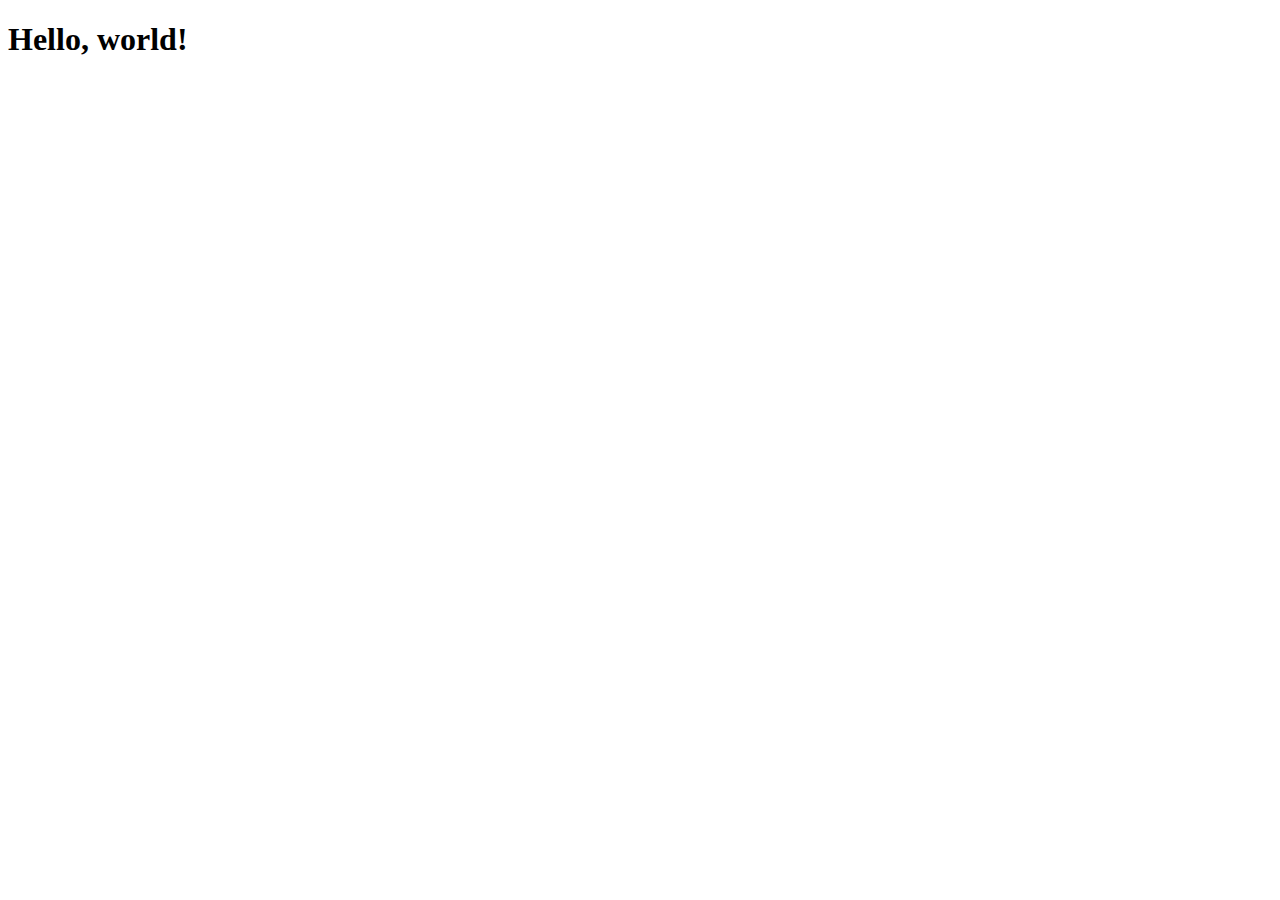
==== index.html @ cad64fb4 "Primeira Versão" ====
<!doctype html>
<html lang="pt-BR">
  <head>
    <meta charset="utf-8">
    <meta name="viewport" content="width=device-width, initial-scale=1">
    <title>FrontEnders</title>
    <link href="https://cdn.jsdelivr.net/npm/bootstrap@5.2.2/dist/css/bootstrap.min.css" rel="stylesheet" integrity="sha384-Zenh87qX5JnK2Jl0vWa8Ck2rdkQ2Bzep5IDxbcnCeuOxjzrPF/et3URy9Bv1WTRi" crossorigin="anonymous">
  </head>
  <body>
    <h1>Hello, world!</h1>
    <script src="https://cdn.jsdelivr.net/npm/bootstrap@5.2.2/dist/js/bootstrap.bundle.min.js" integrity="sha384-OERcA2EqjJCMA+/3y+gxIOqMEjwtxJY7qPCqsdltbNJuaOe923+mo//f6V8Qbsw3" crossorigin="anonymous"></script>
  </body>
</html>
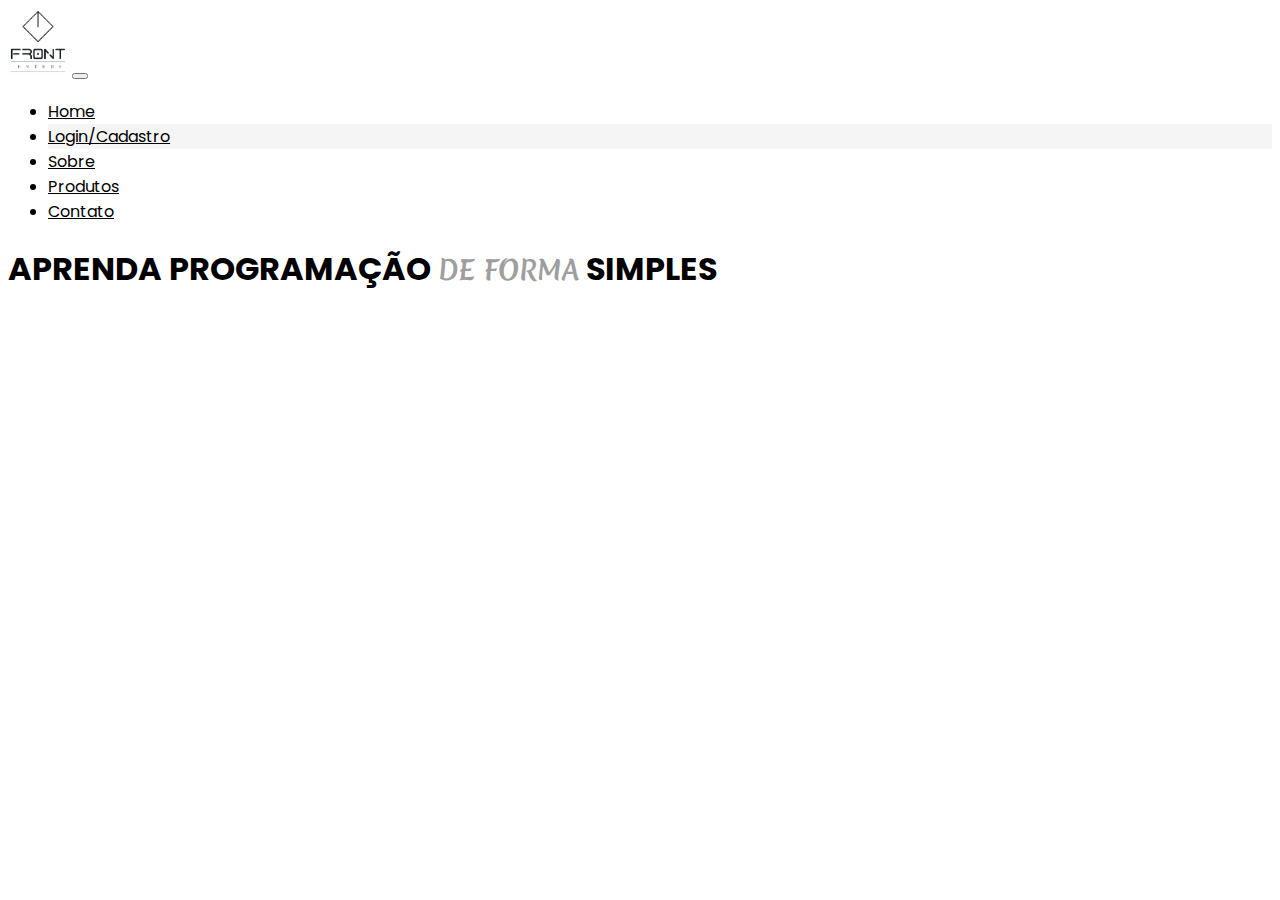
==== commit 6041b912: "Aprimoramento Header-Navbar" ====
--- a/index.html
+++ b/index.html
@@ -5,9 +5,61 @@
     <meta name="viewport" content="width=device-width, initial-scale=1">
     <title>FrontEnders</title>
     <link href="https://cdn.jsdelivr.net/npm/bootstrap@5.2.2/dist/css/bootstrap.min.css" rel="stylesheet" integrity="sha384-Zenh87qX5JnK2Jl0vWa8Ck2rdkQ2Bzep5IDxbcnCeuOxjzrPF/et3URy9Bv1WTRi" crossorigin="anonymous">
+    <link rel="stylesheet" href="./style.css">
   </head>
-  <body>
-    <h1>Hello, world!</h1>
+
+  <body class="overflow-auto">
+    
+    <header>
+
+        <nav class="navbar navbar-expand-md bg-light py-4 p-5">
+
+              <a class="navbar-brand" href="#"><img src="./src/logo/logo.png" id="logotipo"></a>
+              <!--  Menu hamburguer celular -->
+              <button class="navbar-toggler" type="button" data-bs-toggle="collapse" data-bs-target="#navbarSupportedContent" aria-controls="navbarSupportedContent" aria-expanded="false" aria-label="Toggle navigation">
+                <span class="navbar-toggler-icon"></span>
+              </button>
+              
+              <div class="collapse navbar-collapse justify-content-end" id="navbarSupportedContent">
+                <ul class="navbar-nav d-flex align-items-center">
+                  <li class="nav-item mx-2"><a class="nav-link" aria-current="page" href="#">Home</a></li>
+                  <li class="btn btn-secondary mx-2"><a class="nav-link" href="#">Login/Cadastro</a></li>
+                  <li class="nav-item mx-2"><a class="nav-link" aria-current="page" href="#">Sobre</a></li>
+                  <li class="nav-item mx-2"><a class="nav-link" aria-current="page" href="#">Produtos</a></li>
+                  <li class="nav-item mx-2"><a class="nav-link" aria-current="page" href="#">Contato</a></li>
+                </ul>
+              </div>
+          </nav>
+
+    </header>
+
+    <main>
+
+        <div class="container position-relative">
+        
+            <div class="container">
+                <div class="row align-items-start">
+                  <div class="col">
+                    <h1 class="display-1">APRENDA PROGRAMAÇÃO <small class="display-5 d-block" id="deforma">DE FORMA</small> SIMPLES</h1>
+                  </div>
+                  <div class="col">
+
+                  </div>
+                  <div class="col">
+
+                  </div>
+                </div>
+              </div>
+
+        </div>
+
+    </main>
+    
+    <footer>
+
+
+    </footer>
+
     <script src="https://cdn.jsdelivr.net/npm/bootstrap@5.2.2/dist/js/bootstrap.bundle.min.js" integrity="sha384-OERcA2EqjJCMA+/3y+gxIOqMEjwtxJY7qPCqsdltbNJuaOe923+mo//f6V8Qbsw3" crossorigin="anonymous"></script>
-  </body>
+</body>
 </html>--- a/style.css
+++ b/style.css
@@ -0,0 +1,37 @@
+/* Paleta de Cores #000000, #9e9e9e, #e0e0e0, #f5f5f5, #333333;  */
+
+@import url('https://fonts.googleapis.com/css2?family=Poppins:ital,wght@0,100;0,200;0,300;0,400;0,500;0,600;0,700;0,800;0,900;1,100;1,200;1,300;1,400;1,500;1,600;1,700;1,800;1,900&display=swap');
+@import url('https://fonts.googleapis.com/css2?family=Merienda:wght@400;700&display=swap');
+
+* {
+    font-family: "Poppins";
+}
+
+.nav-link {
+    color: #000000;
+}
+
+.nav-link {
+    color: #000000;
+}
+
+#logotipo {
+    width: 60px;
+}
+
+#deforma {
+    font-family: "Merienda";
+    color: #9e9e9e;
+}
+
+.btn {
+    background-color: #f5f5f5;
+}
+
+.btn:hover {
+    background-color: #e0e0e0;
+    box-shadow: 2px 3px 3px 0 #333333;
+}
+
+
+
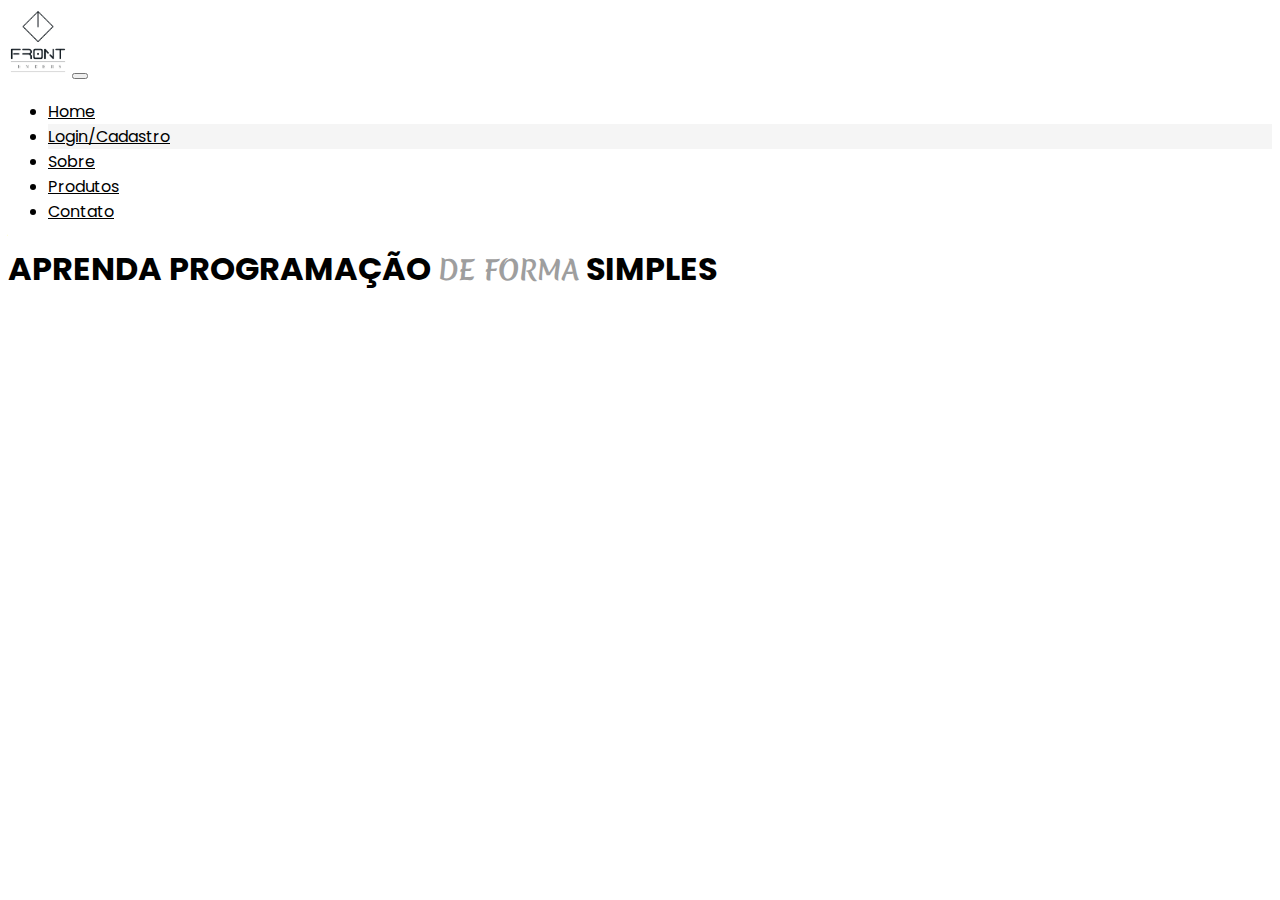
==== commit 908221ee: "Add consulta API Cep" ====
--- a/index.html
+++ b/index.html
@@ -6,6 +6,7 @@
     <title>FrontEnders</title>
     <link href="https://cdn.jsdelivr.net/npm/bootstrap@5.2.2/dist/css/bootstrap.min.css" rel="stylesheet" integrity="sha384-Zenh87qX5JnK2Jl0vWa8Ck2rdkQ2Bzep5IDxbcnCeuOxjzrPF/et3URy9Bv1WTRi" crossorigin="anonymous">
     <link rel="stylesheet" href="./style.css">
+    <link rel="icon" type="image/x-icon" href="./src/logo/logo.png">
   </head>
 
   <body class="overflow-auto">
@@ -23,10 +24,10 @@
               <div class="collapse navbar-collapse justify-content-end" id="navbarSupportedContent">
                 <ul class="navbar-nav d-flex align-items-center">
                   <li class="nav-item mx-2"><a class="nav-link" aria-current="page" href="#">Home</a></li>
-                  <li class="btn btn-secondary mx-2"><a class="nav-link" href="#">Login/Cadastro</a></li>
-                  <li class="nav-item mx-2"><a class="nav-link" aria-current="page" href="#">Sobre</a></li>
-                  <li class="nav-item mx-2"><a class="nav-link" aria-current="page" href="#">Produtos</a></li>
-                  <li class="nav-item mx-2"><a class="nav-link" aria-current="page" href="#">Contato</a></li>
+                  <li class="btn btn-secondary mx-2"><a class="nav-link" href="./Login-Cadastro/index.html">Login/Cadastro</a></li>
+                  <li class="nav-item mx-2"><a class="nav-link" aria-current="page" href="./Sobre/index.html">Sobre</a></li>
+                  <li class="nav-item mx-2"><a class="nav-link" aria-current="page" href="./Produtos/index.html">Produtos</a></li>
+                  <li class="nav-item mx-2"><a class="nav-link" aria-current="page" href="./Contato/index.html">Contato</a></li>
                 </ul>
               </div>
           </nav>
@@ -35,10 +36,10 @@
 
     <main>
 
-        <div class="container position-relative">
+        <div class="container my-5">
         
             <div class="container">
-                <div class="row align-items-start">
+                <div class="row align-items-center">
                   <div class="col">
                     <h1 class="display-1">APRENDA PROGRAMAÇÃO <small class="display-5 d-block" id="deforma">DE FORMA</small> SIMPLES</h1>
                   </div>
@@ -55,11 +56,7 @@
 
     </main>
     
-    <footer>
-
-
-    </footer>
-
+    <script src="./script.js"></script>
     <script src="https://cdn.jsdelivr.net/npm/bootstrap@5.2.2/dist/js/bootstrap.bundle.min.js" integrity="sha384-OERcA2EqjJCMA+/3y+gxIOqMEjwtxJY7qPCqsdltbNJuaOe923+mo//f6V8Qbsw3" crossorigin="anonymous"></script>
 </body>
 </html>